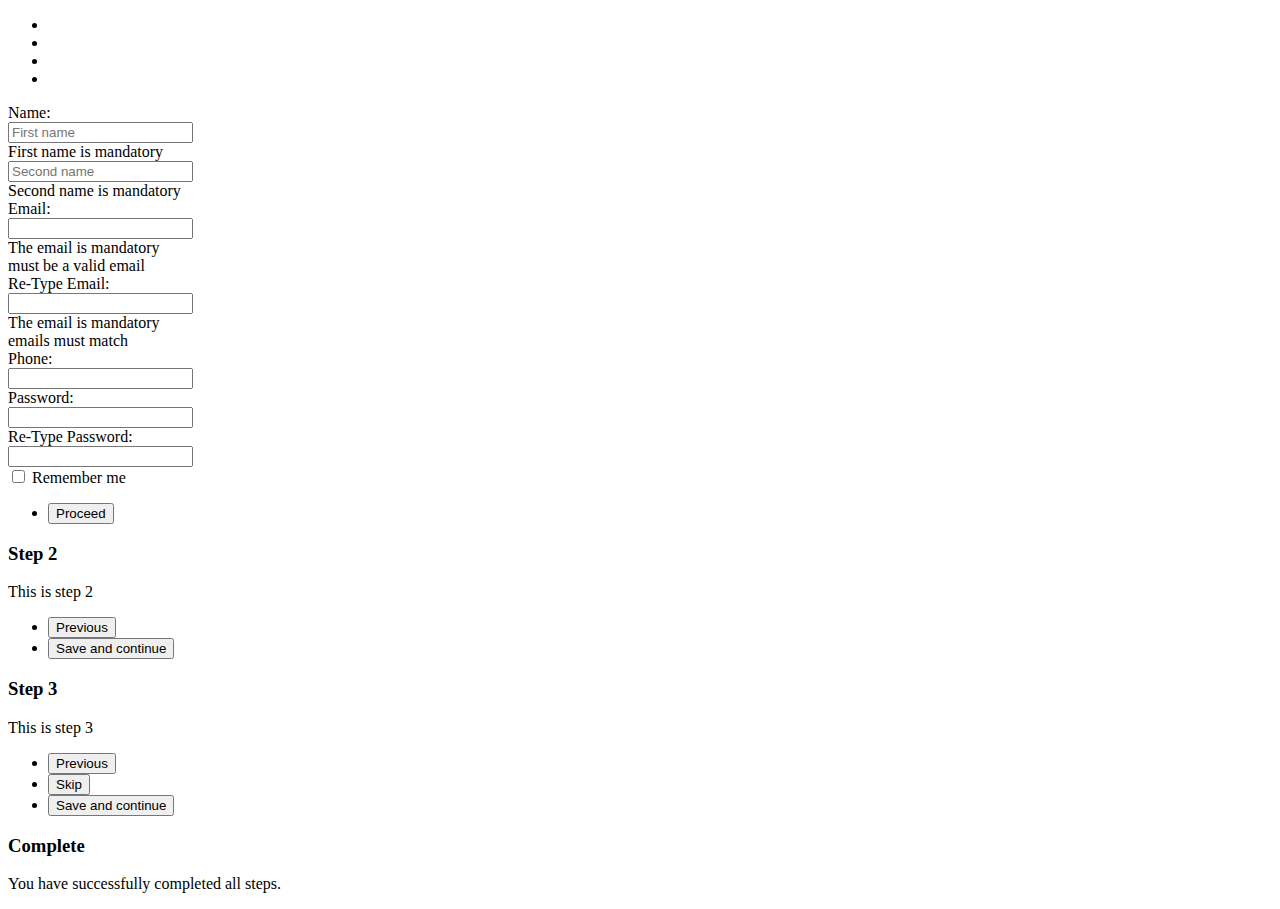
==== src/main/webapp/resources/public/order.html @ 695c885f "Initial commit" ====
<!DOCTYPE html>
<html>
<head lang="en">
    <meta charset="UTF-8">
    <title>Proceed Order</title>
    <link href="/resources/bower_components/bootstrap-css/css/bootstrap.min.css" rel="stylesheet">
    <link href="/resources/public/css/order/order.css" rel="stylesheet" media="screen">
</head>
<body>
<div class="container" id="top">
    <div class="row">
        <section>
            <div class="wizard" ng-controller="OrderProcessingCtrl">
                <div class="wizard-inner">
                    <div class="connecting-line"></div>
                    <ul class="nav nav-tabs" role="tablist">

                        <li role="presentation" ng-class="{active: isTabSelected(1)}" ng-click="broadcastProcessUserDetails(1)">
                            <a href="#" aria-controls="step1" role="tab" title="Step 1">
                            <span class="round-tab" title="Step 1">
                                <i class="glyphicon glyphicon-folder-open"></i>
                            </span>
                            </a>
                        </li>

                        <li role="presentation" ng-class="{active: isTabSelected(2)}" ng-click="broadcastProcessUserDetails(2)">
                            <a href="#" aria-controls="step2" role="tab" title="Step 2">
                            <span class="round-tab">
                                <i class="glyphicon glyphicon-pencil"></i>
                            </span>
                            </a>
                        </li>
                        <li role="presentation" ng-class="{active: isTabSelected(3)}" ng-click="processUserDetails(3)">
                            <a href="#" data-toggle="tab" aria-controls="step3" role="tab" title="Step 3">
                            <span class="round-tab">
                                <i class="glyphicon glyphicon-picture"></i>
                            </span>
                            </a>
                        </li>

                        <li role="presentation" ng-class="{active: isTabSelected(4)}" ng-click="selectTab(4)">
                            <a href="#complete" data-toggle="tab" aria-controls="complete" role="tab" title="Complete">
                            <span class="round-tab">
                                <i class="glyphicon glyphicon-ok"></i>
                            </span>
                            </a>
                        </li>
                    </ul>
                </div>

                <form role="form" name="form" ng-controller="BaseFormCtrl">
                    <div class="tab-content">

                        <!--Register form-->
                        <div class="personal-info col-md-6 col-md-offset-3" role="tabpanel" id="step1" ng-show="isTabSelected(1)" ng-controller="RegisterCtrl">
                            <form class="form-inline" role="form">
                                <div class="form-group row">
                                    <label class="col-md-2 control-label" for="name">Name:</label>
                                    <div class="col-md-5">
                                        <!--firstname input-->
                                        <input type="text" class="form-control" id="name" placeholder="First name" ng-model="vm.firstname"
                                               ng-focus="focus('firstname')"  ng-blur="blur('firstname')" name="firstname" required>

                                        <!--firstname errors-->
                                        <div class="error-messages" ng-show="isMessagesVisible()" ng-messages="form.firstname.$error"
                                             ng-cloak>
                                            <div ng-message="required">First name is mandatory</div>
                                        </div>
                                    </div>

                                    <div class="col-md-5">
                                        <!--secondname input-->
                                        <input type="text" class="form-control" id="surname" placeholder="Second name" ng-model="vm.secondname"
                                               ng-focus="focus('secondname')"  ng-blur="blur('secondname')" name="secondname" required>

                                        <!--secondname errors-->
                                        <div class="error-messages" ng-show="isMessagesVisible()" ng-messages="form.secondname.$error"
                                             ng-cloak>
                                            <div ng-message="required">Second name is mandatory</div>
                                        </div>
                                    </div>

                                </div>
                                <div class="form-group row">
                                    <label class="col-md-2 control-label" for="email">Email:</label>
                                    <div class="col-md-10">
                                        <input type="email" class="form-control" id="email" ng-model="vm.email"
                                               name="email" required>

                                        <div class="error-messages" ng-show="isMessagesVisible()" ng-messages="form.email.$error"
                                             ng-cloak>
                                            <div ng-message="required">The email is mandatory</div>
                                            <div ng-message="email">must be a valid email</div>
                                        </div>
                                    </div>

                                </div>
                                <div class="form-group row">
                                    <label class="retype-email-label col-md-2 control-label" for="retype-email">Re-Type Email:</label>
                                    <div class="col-md-10">
                                        <input type="email" class="form-control" id="retype-email"
                                               ng-model="vm.retypeemail" name="retypeemail" required="" check-matches="vm.email">

                                        <div class="error-messages" ng-show="isMessagesVisible()" ng-messages="form.retypeemail.$error"
                                             ng-cloak>
                                            <div ng-message="required">The email is mandatory</div>
                                            <div ng-message="checkMatches">emails must match</div>
                                        </div>
                                    </div>
                                </div>
                                <div class="form-group row">
                                    <label class="col-md-2 control-label" for="phone">Phone:</label>
                                    <div class="col-md-10">
                                        <input type="text" class="form-control" id="phone" ng-model="vm.phone">
                                    </div>
                                </div>
                                <div class="form-group row">
                                    <label class="col-md-2 control-label" for="password">Password:</label>
                                    <div class="col-md-10">
                                        <input type="password" class="form-control" id="password" ng-model="vm.password">
                                    </div>
                                </div>
                                <div class="form-group row">
                                    <label class="col-md-2 control-label" for="retype-password">Re-Type Password:</label>
                                    <div class="col-md-10">
                                        <input type="password" class="form-control" id="retype-password" ng-model="vm.retypepassword">
                                    </div>
                                </div>
                                <div class="checkbox pull-right">
                                    <label><input type="checkbox"> Remember me</label>
                                </div>
                                <ul class="list-inline pull-right">
                                    <li><button type="button" class="btn btn-default" ng-click="processUserDetails(tab.activeTab + 1)">Proceed</button></li>
                                </ul>
                            </form>
                        </div>

                        <!--Order details form-->
                        <div class="tab-pane" role="tabpanel" id="step2">
                            <h3>Step 2</h3>
                            <p>This is step 2</p>
                            <ul class="list-inline pull-right">
                                <li><button type="button" class="btn btn-default prev-step">Previous</button></li>
                                <li><button type="button" class="btn btn-primary next-step">Save and continue</button></li>
                            </ul>
                        </div>
                        <div class="tab-pane" role="tabpanel" id="step3">
                            <h3>Step 3</h3>
                            <p>This is step 3</p>
                            <ul class="list-inline pull-right">
                                <li><button type="button" class="btn btn-default prev-step">Previous</button></li>
                                <li><button type="button" class="btn btn-default next-step">Skip</button></li>
                                <li><button type="button" class="btn btn-primary btn-info-full next-step">Save and continue</button></li>
                            </ul>
                        </div>
                        <div class="tab-pane" role="tabpanel" id="complete">
                            <h3>Complete</h3>
                            <p>You have successfully completed all steps.</p>
                        </div>
                        <div class="clearfix"></div>
                    </div>
                </form>
            </div>
        </section>
    </div>
</div>
<script src="/resources/bower_components/jquery/dist/jquery.min.js"></script>
<script src="/resources/bower_components/bootstrap-css/js/bootstrap.min.js"></script>
<!--<script src="/resources/public/js/order/order.js"></script>-->

<script type="text/javascript" data-main="/resources/public/js/order/run-order" src="/resources/bower_components/requirejs/require.js"></script>
</body>
</html>
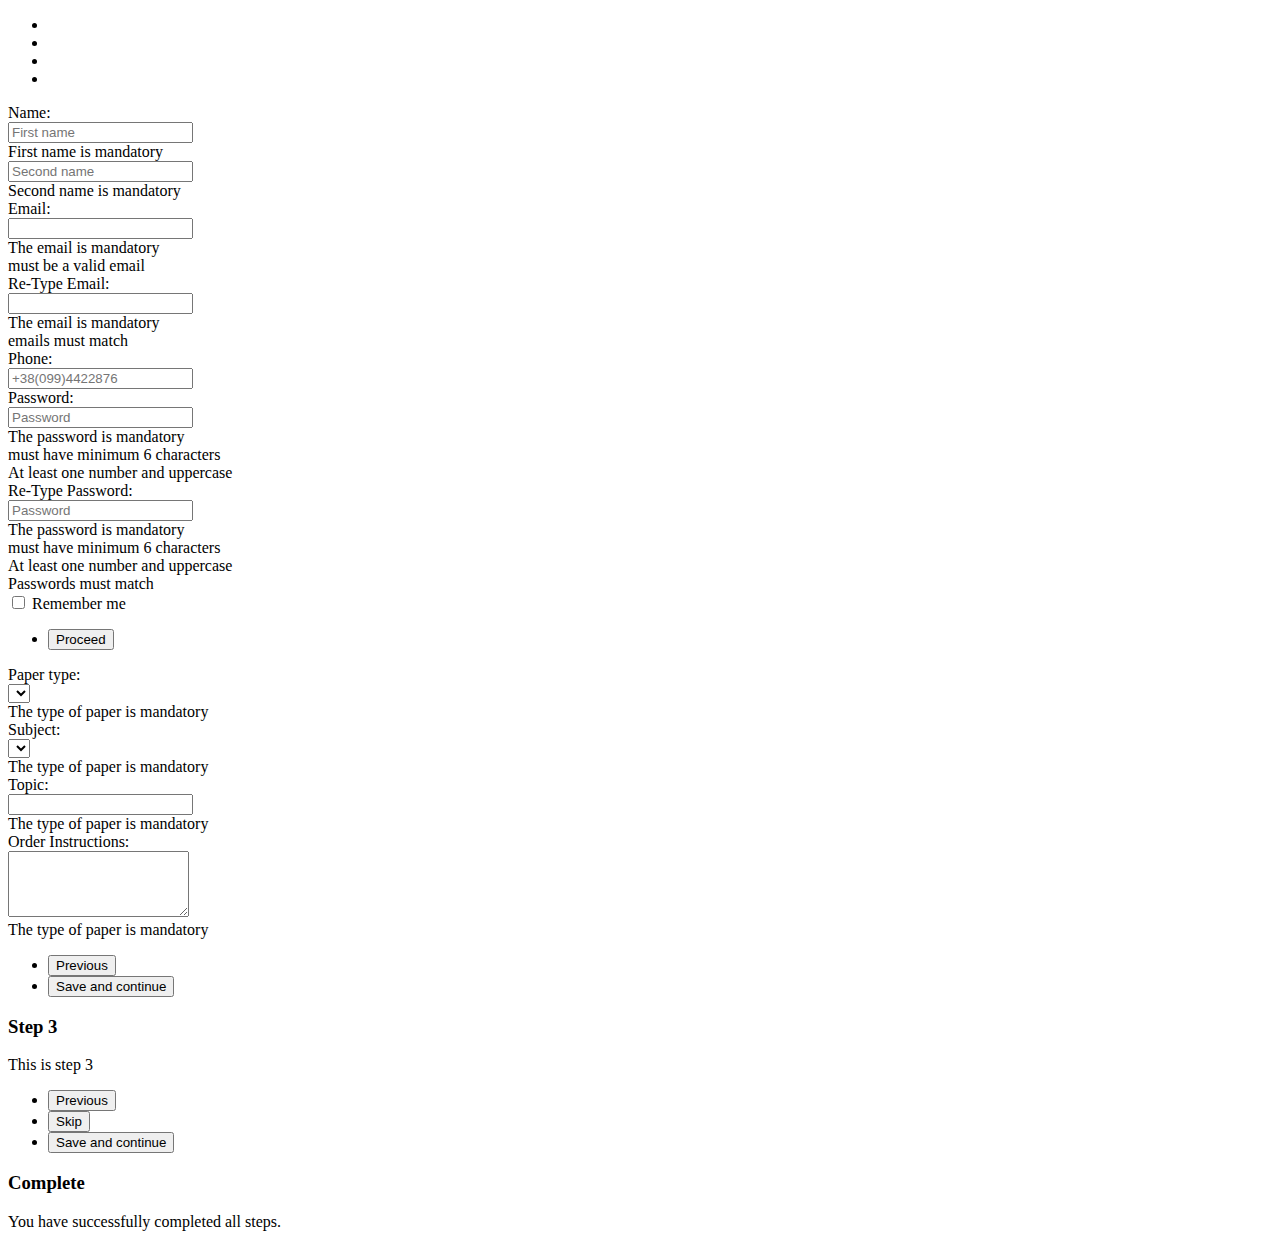
==== commit 730ff196: "order details form expanded" ====
--- a/src/main/webapp/resources/public/order.html
+++ b/src/main/webapp/resources/public/order.html
@@ -15,7 +15,7 @@
                     <div class="connecting-line"></div>
                     <ul class="nav nav-tabs" role="tablist">
 
-                        <li role="presentation" ng-class="{active: isTabSelected(1)}" ng-click="broadcastProcessUserDetails(1)">
+                        <li role="presentation" ng-class="{active: isTabSelected(1)}" ng-click="selectTab(1)">
                             <a href="#" aria-controls="step1" role="tab" title="Step 1">
                             <span class="round-tab" title="Step 1">
                                 <i class="glyphicon glyphicon-folder-open"></i>
@@ -93,7 +93,6 @@
                                             <div ng-message="email">must be a valid email</div>
                                         </div>
                                     </div>
-
                                 </div>
                                 <div class="form-group row">
                                     <label class="retype-email-label col-md-2 control-label" for="retype-email">Re-Type Email:</label>
@@ -111,19 +110,37 @@
                                 <div class="form-group row">
                                     <label class="col-md-2 control-label" for="phone">Phone:</label>
                                     <div class="col-md-10">
-                                        <input type="text" class="form-control" id="phone" ng-model="vm.phone">
+                                        <input type="phone" class="form-control" id="phone" ng-model="vm.phone" placeholder="+38(099)4422876"
+                                                ng-keyup="">
                                     </div>
                                 </div>
                                 <div class="form-group row">
                                     <label class="col-md-2 control-label" for="password">Password:</label>
                                     <div class="col-md-10">
-                                        <input type="password" class="form-control" id="password" ng-model="vm.password">
+                                        <input type="password" class="form-control" id="password" ng-model="vm.password" name="password" placeholder="Password"
+                                               required ng-minlength="6" pattern="(?=.*\d)(?=.*[a-z])(?=.*[A-Z]).{6,}">
+
+                                        <div class="error-messages" ng-show="isMessagesVisible()" ng-messages="form.password.$error"
+                                             ng-cloak>
+                                            <div ng-message="required">The password is mandatory</div>
+                                            <div ng-message="minlength">must have minimum 6 characters</div>
+                                            <div ng-message="pattern">At least one number and uppercase</div>
+                                        </div>
                                     </div>
                                 </div>
                                 <div class="form-group row">
                                     <label class="col-md-2 control-label" for="retype-password">Re-Type Password:</label>
                                     <div class="col-md-10">
-                                        <input type="password" class="form-control" id="retype-password" ng-model="vm.retypepassword">
+                                        <input type="password" class="form-control" id="retype-password" ng-model="vm.retypepassword" name="retypepassword" placeholder="Password"
+                                               required ng-minlength="6" pattern="(?=.*\d)(?=.*[a-z])(?=.*[A-Z]).{6,}" check-matches="vm.password">
+
+                                        <div class="error-messages" ng-show="isMessagesVisible()" ng-messages="form.retypepassword.$error"
+                                             ng-cloak>
+                                            <div ng-message="required">The password is mandatory</div>
+                                            <div ng-message="minlength">must have minimum 6 characters</div>
+                                            <div ng-message="pattern">At least one number and uppercase</div>
+                                            <div ng-message="checkMatches">Passwords must match</div>
+                                        </div>
                                     </div>
                                 </div>
                                 <div class="checkbox pull-right">
@@ -136,9 +153,64 @@
                         </div>
 
                         <!--Order details form-->
-                        <div class="tab-pane" role="tabpanel" id="step2">
-                            <h3>Step 2</h3>
-                            <p>This is step 2</p>
+                        <!--role="tabpanel" id="step2"-->
+                        <div class="personal-info col-md-6 col-md-offset-2"  ng-show="isTabSelected(2)" ng-controller="CalculatePriceCtrl">
+                            <div class="form-group row">
+                                <label class="col-md-4 control-label" for="type_of_paper">Paper type:</label>
+                                <div class="col-md-8">
+                                    <select class="form-control" id="type_of_paper"
+                                            ng-options="type.value group by type.group for type in paperTypes" ng-model="paperTypes[0]">
+                                    </select>
+
+                                    <div class="error-messages" ng-show="isMessagesVisible()" ng-messages="form.typeOfPaper.$error"
+                                         ng-cloak>
+                                        <div ng-message="required">The type of paper is mandatory</div>
+                                        <!--<div ng-message="email">must be a valid email</div>-->
+                                    </div>
+                                </div>
+                            </div>
+
+                            <div class="form-group row">
+                                <label class="col-md-4 control-label" for="type_of_paper">Subject:</label>
+                                <div class="col-md-8">
+                                    <select class="form-control" id="subject"
+                                            ng-options="subject for subject in subjects" ng-model="subjects[0]">
+                                    </select>
+
+                                    <div class="error-messages" ng-show="isMessagesVisible()" ng-messages="form.typeOfPaper.$error"
+                                         ng-cloak>
+                                        <div ng-message="required">The type of paper is mandatory</div>
+                                        <!--<div ng-message="email">must be a valid email</div>-->
+                                    </div>
+                                </div>
+                            </div>
+                            <div class="form-group row">
+                                <label class="col-md-4 control-label" for="type_of_paper">Topic:</label>
+                                <div class="col-md-8">
+                                    <input type="text" class="form-control" id="topic" ng-model="topic"
+                                           name="topic" required>
+
+                                    <div class="error-messages" ng-show="isMessagesVisible()" ng-messages="form.typeOfPaper.$error"
+                                         ng-cloak>
+                                        <div ng-message="required">The type of paper is mandatory</div>
+                                        <!--<div ng-message="email">must be a valid email</div>-->
+                                    </div>
+                                </div>
+                            </div>
+                            <div class="form-group row">
+                                <label class="col-md-4 control-label" for="order-instructions">Order Instructions:</label>
+                                <div class="col-md-8">
+                                    <textarea rows="4" class="form-control" id="order-instructions" ng-model="orderInstructions"
+                                           name="order-instructions" required></textarea>
+
+                                    <div class="error-messages" ng-show="isMessagesVisible()" ng-messages="form.typeOfPaper.$error"
+                                         ng-cloak>
+                                        <div ng-message="required">The type of paper is mandatory</div>
+                                        <!--<div ng-message="email">must be a valid email</div>-->
+                                    </div>
+                                </div>
+                            </div>
+
                             <ul class="list-inline pull-right">
                                 <li><button type="button" class="btn btn-default prev-step">Previous</button></li>
                                 <li><button type="button" class="btn btn-primary next-step">Save and continue</button></li>
